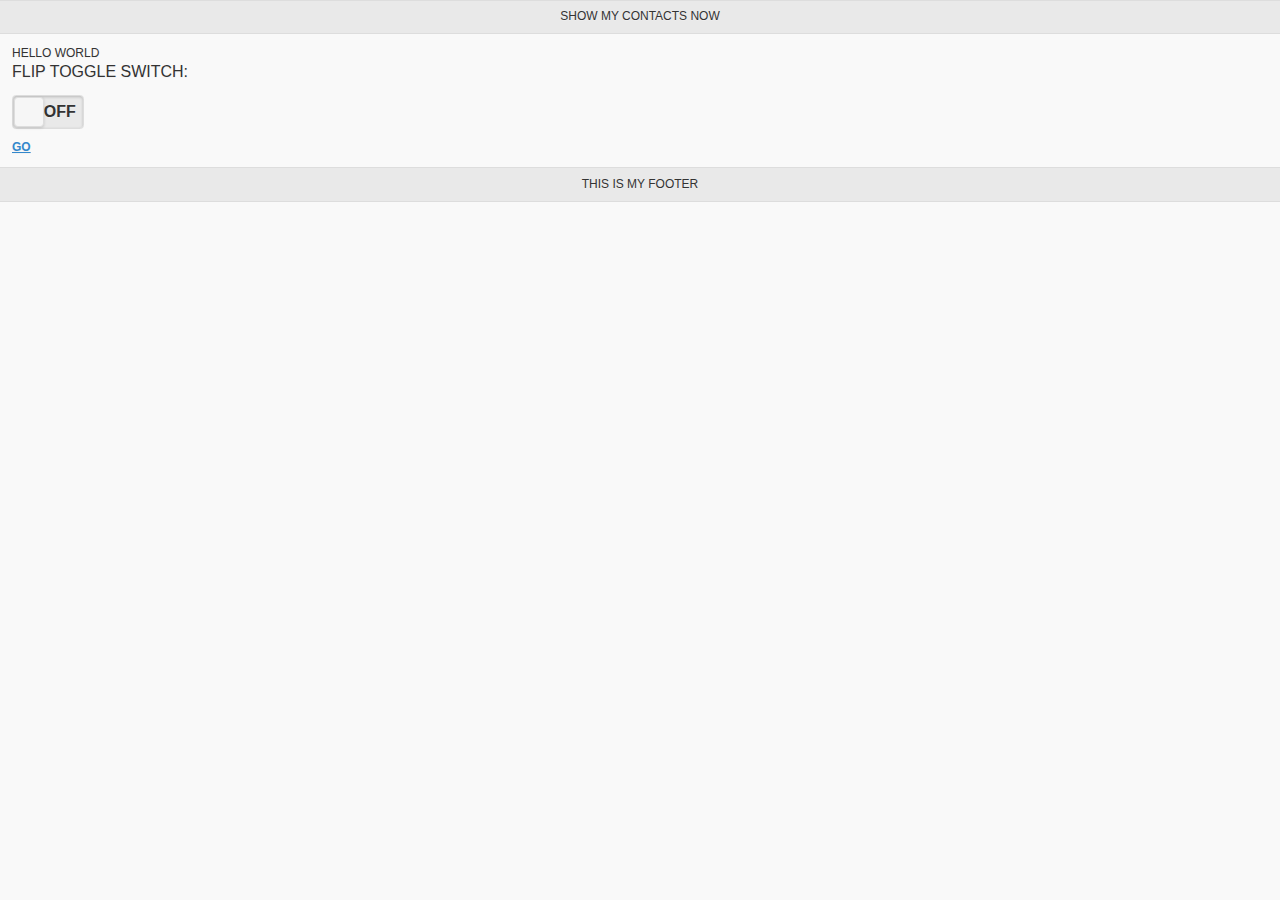
==== index.html @ 4d6c11db "no message" ====
﻿<!DOCTYPE html> 
<html> 
	<head> 
	<title>Page Title</title>
    <meta charset="UTF-8">
	<meta name="viewport" content="width=device-width, initial-scale=1" /> 
    <link rel="stylesheet" type="text/css" href="css/jquery.mobile-1.4.5.min.css" />
    <link rel="stylesheet" type="text/css" href="css/index.css" />
</head> 
<body>

  <div data-role="page" id="foo">
    <div data-role="header">
      <h1>Show My Contacts Now</h1>
    </div><!-- /header -->

    <div data-role="content">	
      Hello World
      <form>
        <label for="flip-1">Flip toggle switch:</label>
        <select id="flip-1" name="flip-1" data-role="slider">
            <option value="off">Off</option>
            <option value="on">On</option>
        </select>
        </form>
      <a href="#bar">Go</a>
    </div><!-- /content -->
    <div data-role="footer">
      <h1>this is my footer</h1>
    </div><!-- /header -->
  </div><!-- /page -->

  <div data-role="page" id="bar">
    <div data-role="header">
      <h1>This is second page</h1>
    </div><!-- /header -->

    <div data-role="content">	
      Page 2....of multi page template
      <div data-role="collapsible">
  <h1>Click me - I'm collapsible!</h1>
  <p>I'm the expanded content.</p>
</div>
    </div><!-- /content -->
    <div data-role="footer">
      <h1>this is my footer</h1>
    </div><!-- /header -->
  </div><!-- /page -->

<script type="text/javascript" src="cordova.js"></script>
<script type="text/javascript" src="js/index.js"></script>
<script type="text/javascript" src="js/jquery-1.11.1.min.js"></script>
<script type="text/javascript" src="js/jquery.mobile-1.4.5.min.js"></script>
</body>
</html>
---- css/index.css ----
/*
 * Licensed to the Apache Software Foundation (ASF) under one
 * or more contributor license agreements.  See the NOTICE file
 * distributed with this work for additional information
 * regarding copyright ownership.  The ASF licenses this file
 * to you under the Apache License, Version 2.0 (the
 * "License"); you may not use this file except in compliance
 * with the License.  You may obtain a copy of the License at
 *
 * http://www.apache.org/licenses/LICENSE-2.0
 *
 * Unless required by applicable law or agreed to in writing,
 * software distributed under the License is distributed on an
 * "AS IS" BASIS, WITHOUT WARRANTIES OR CONDITIONS OF ANY
 * KIND, either express or implied.  See the License for the
 * specific language governing permissions and limitations
 * under the License.
 */
* {
    -webkit-tap-highlight-color: rgba(0,0,0,0); /* make transparent link selection, adjust last value opacity 0 to 1.0 */
}

body {
    -webkit-touch-callout: none;                /* prevent callout to copy image, etc when tap to hold */
    -webkit-text-size-adjust: none;             /* prevent webkit from resizing text to fit */
    -webkit-user-select: none;                  /* prevent copy paste, to allow, change 'none' to 'text' */
    background-color:#E4E4E4;
    background-image:linear-gradient(top, #A7A7A7 0%, #E4E4E4 51%);
    background-image:-webkit-linear-gradient(top, #A7A7A7 0%, #E4E4E4 51%);
    background-image:-ms-linear-gradient(top, #A7A7A7 0%, #E4E4E4 51%);
    background-image:-webkit-gradient(
        linear,
        left top,
        left bottom,
        color-stop(0, #A7A7A7),
        color-stop(0.51, #E4E4E4)
    );
    background-attachment:fixed;
    font-family:'HelveticaNeue-Light', 'HelveticaNeue', Helvetica, Arial, sans-serif;
    font-size:12px;
    height:100%;
    margin:0px;
    padding:0px;
    text-transform:uppercase;
    width:100%;
}

/* Portrait layout (default) */
.app {
    background:url(../img/logo.png) no-repeat center top; /* 170px x 200px */
    position:absolute;             /* position in the center of the screen */
    left:50%;
    top:50%;
    height:50px;                   /* text area height */
    width:225px;                   /* text area width */
    text-align:center;
    padding:180px 0px 0px 0px;     /* image height is 200px (bottom 20px are overlapped with text) */
    margin:-115px 0px 0px -112px;  /* offset vertical: half of image height and text area height */
                                   /* offset horizontal: half of text area width */
}

/* Landscape layout (with min-width) */
@media screen and (min-aspect-ratio: 1/1) and (min-width:400px) {
    .app {
        background-position:left center;
        padding:75px 0px 75px 170px;  /* padding-top + padding-bottom + text area = image height */
        margin:-90px 0px 0px -198px;  /* offset vertical: half of image height */
                                      /* offset horizontal: half of image width and text area width */
    }
}

h2 
{
    background-color:Blue;
    font-style:italic;
}


h1 {
    font-size:24px;
    font-weight:normal;
    margin:0px;
    overflow:visible;
    padding:0px;
    text-align:center;
}

.event {
    border-radius:4px;
    -webkit-border-radius:4px;
    color:#FFFFFF;
    font-size:12px;
    margin:0px 30px;
    padding:2px 0px;
}

.event.listening {
    background-color:#333333;
    display:block;
}

.event.received {
    background-color:#4B946A;
    display:none;
}

@keyframes fade {
    from { opacity: 1.0; }
    50% { opacity: 0.4; }
    to { opacity: 1.0; }
}
 
@-webkit-keyframes fade {
    from { opacity: 1.0; }
    50% { opacity: 0.4; }
    to { opacity: 1.0; }
}
 
.blink {
    animation:fade 3000ms infinite;
    -webkit-animation:fade 3000ms infinite;
}
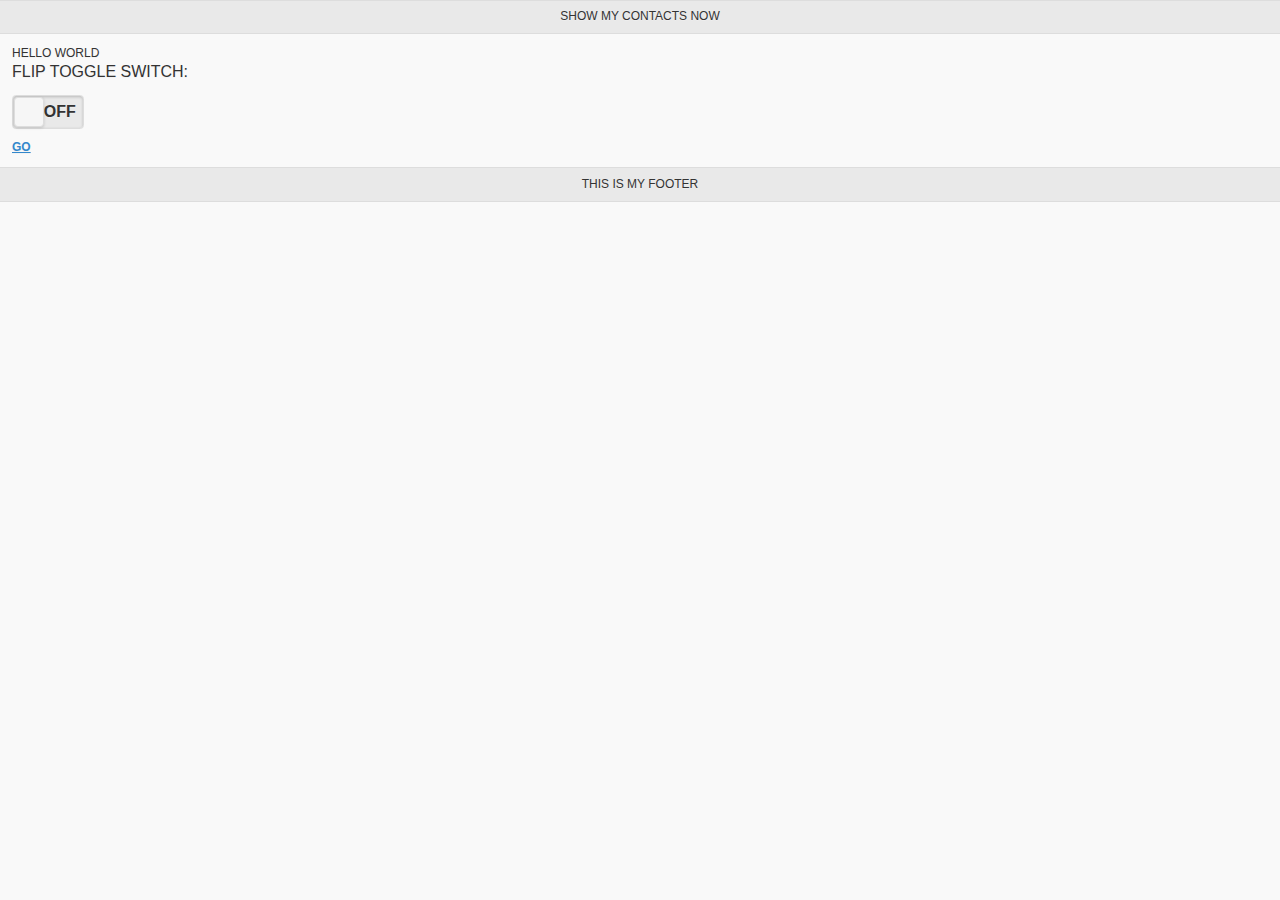
==== commit 07418e49: "no message" ====
--- a/index.html
+++ b/index.html
@@ -38,9 +38,17 @@
     <div data-role="content">	
       Page 2....of multi page template
       <div data-role="collapsible">
-  <h1>Click me - I'm collapsible!</h1>
-  <p>I'm the expanded content.</p>
-</div>
+        <h1>Click me - I'm collapsible!</h1>
+            <p>I'm the expanded content.</p>
+        </div>
+        <br /><br />
+        <ul data-role="listview" data-inset="true" data-filter="true">
+    <li><a href="#">Acura</a></li>
+    <li><a href="#">Audi</a></li>
+    <li><a href="#">BMW</a></li>
+    <li><a href="#">Cadillac</a></li>
+    <li><a href="#">Ferrari</a></li>
+</ul>
     </div><!-- /content -->
     <div data-role="footer">
       <h1>this is my footer</h1>
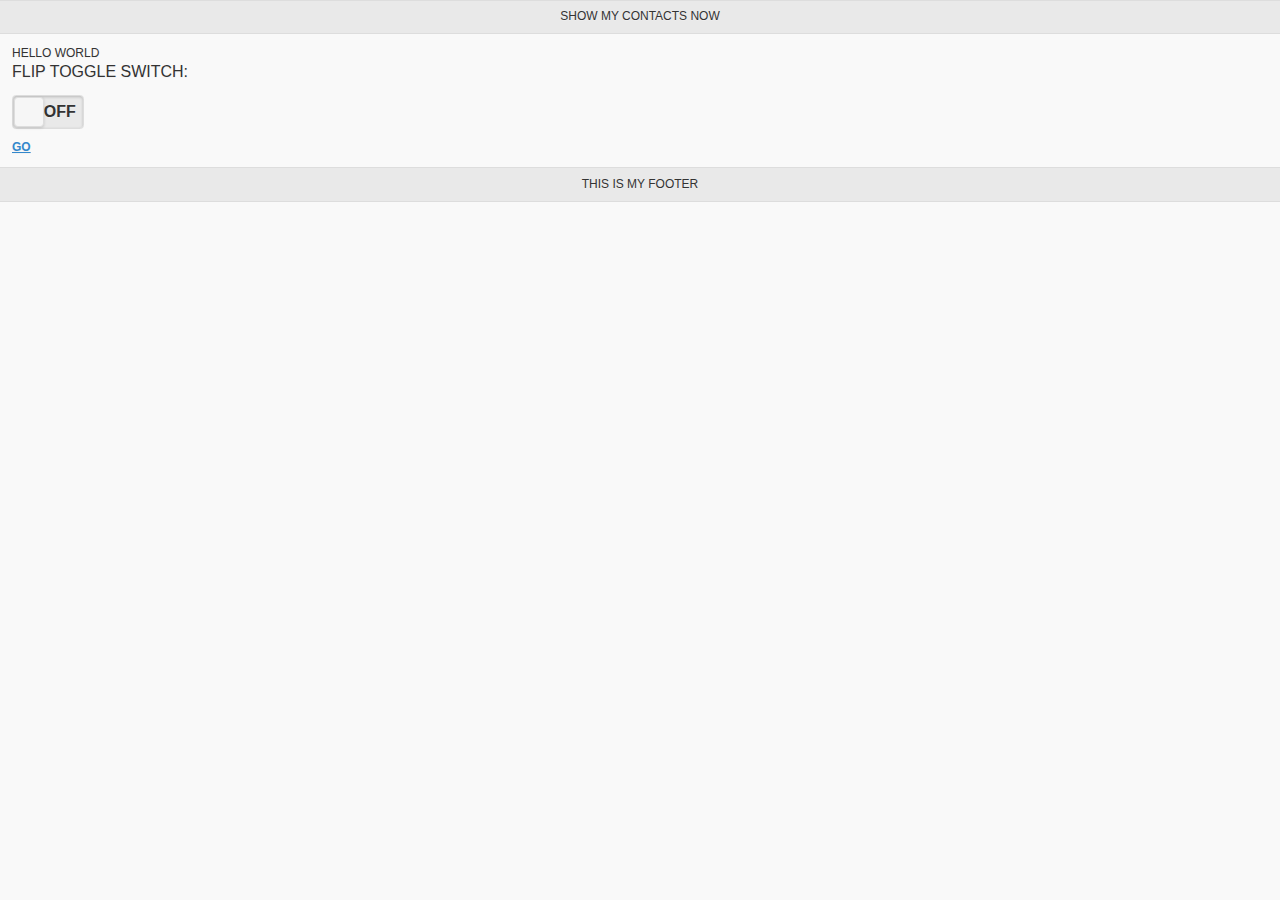
==== commit 1fcc0640: "no message" ====
--- a/index.html
+++ b/index.html
@@ -32,7 +32,7 @@
 
   <div data-role="page" id="bar">
     <div data-role="header">
-      <h1>This is second page</h1>
+      <h1>This is third page</h1>
     </div><!-- /header -->
 
     <div data-role="content">	
@@ -49,11 +49,53 @@
     <li><a href="#">Cadillac</a></li>
     <li><a href="#">Ferrari</a></li>
 </ul>
+
+<a href="#bar2">Go</a>
     </div><!-- /content -->
     <div data-role="footer">
       <h1>this is my footer</h1>
     </div><!-- /header -->
   </div><!-- /page -->
+
+
+  <div data-role="page" id="bar2">
+    <div data-role="header">
+      <h1>This is second page</h1>
+    </div><!-- /header -->
+
+    <div data-role="content">	
+    <div data-demo-html="true">
+			<div data-role="tabs" id="tabs">
+		      <div data-role="navbar">
+			    <ul>
+			      <li><a href="#one" data-ajax="false">one</a></li>
+			      <li><a href="#two" data-ajax="false">two</a></li>
+			      <li><a href="ajax-content-ignore.html" data-ajax="false">three</a></li>
+			    </ul>
+		      </div>
+		      <div id="one" class="ui-body-d ui-content">
+		        <h1>First tab contents</h1>
+		      </div>
+		      <div id="two">
+		        <ul data-role="listview" data-inset="true">
+		            <li><a href="#">Toyota</a></li>
+		            <li><a href="#">Honda</a></li>
+		            <li><a href="#">Suzuki</a></li>
+		            <li><a href="#">Ford</a></li>
+		            <li><a href="#">Kia</a></li>
+		        </ul>
+		      </div>
+		    </div>
+		</div>
+  </div><!-- /content -->
+    <div data-role="footer">
+      <h1>this is my footer</h1>
+    </div><!-- /header -->
+  </div><!-- /page -->
+
+
+
+
 
 <script type="text/javascript" src="cordova.js"></script>
 <script type="text/javascript" src="js/index.js"></script>
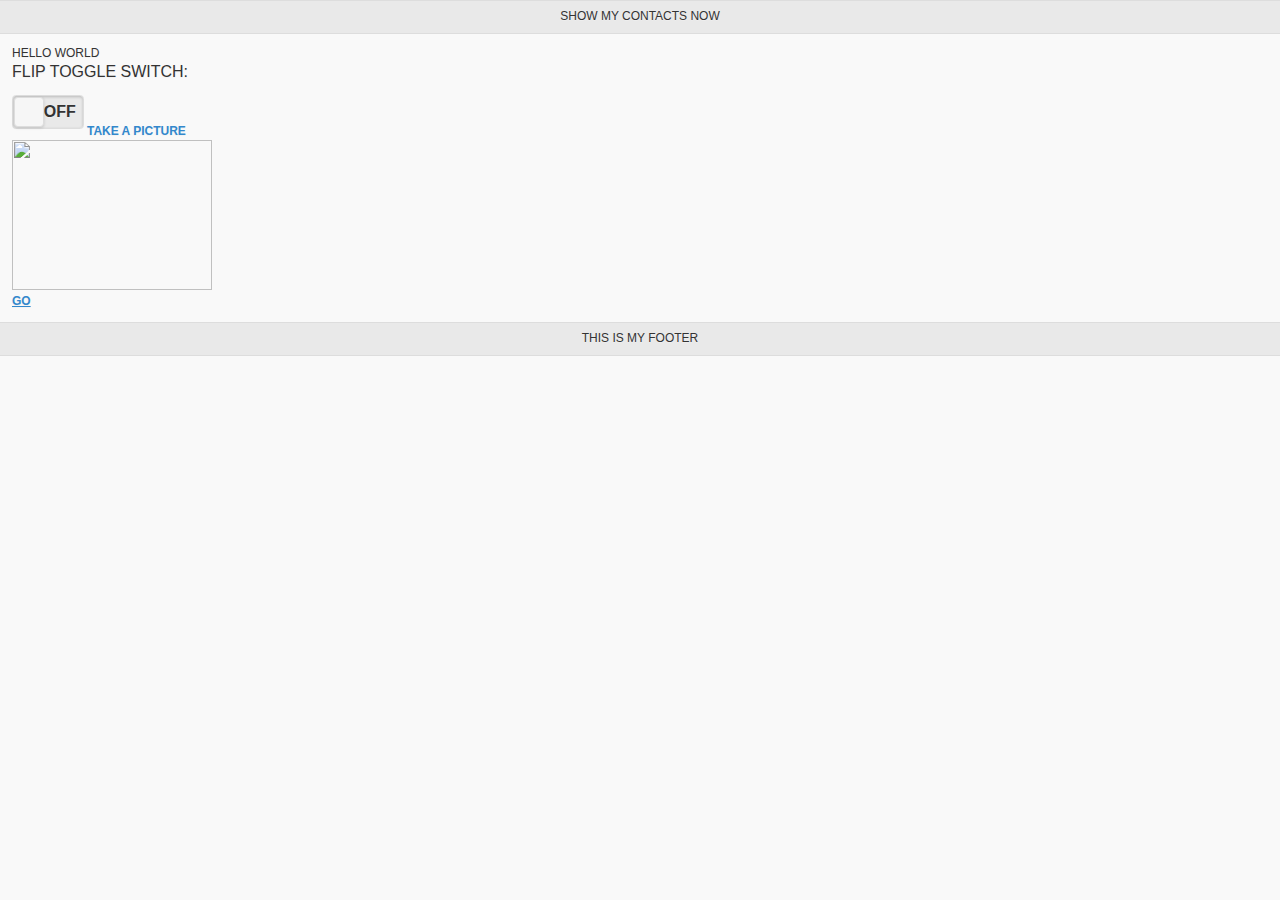
==== commit e9d8cb93: "no message" ====
--- a/index.html
+++ b/index.html
@@ -22,6 +22,8 @@
             <option value="off">Off</option>
             <option value="on">On</option>
         </select>
+        <a onclick="takePic()">Take a picture</a><br />
+        <img src="" id="myImage" width="200" height="150" /> 
         </form>
       <a href="#bar">Go</a>
     </div><!-- /content -->
@@ -50,7 +52,7 @@
     <li><a href="#">Ferrari</a></li>
 </ul>
 
-<a href="#bar2">Go</a>
+<a href="#bar2">Go go go</a>
     </div><!-- /content -->
     <div data-role="footer">
       <h1>this is my footer</h1>
@@ -87,6 +89,14 @@
 		      </div>
 		    </div>
 		</div>
+
+        <a id="testLink" rel="external">Bring the Funk</a>
+        <div data-role="collapsible">
+        <h3>Result from Ray</h3>
+        <p id="resultBlock"></p>
+        <p id="geolocation">Finding geolocation...</p>
+</div>
+
   </div><!-- /content -->
     <div data-role="footer">
       <h1>this is my footer</h1>
@@ -94,12 +104,84 @@
   </div><!-- /page -->
 
 
-
+  
 
 
 <script type="text/javascript" src="cordova.js"></script>
 <script type="text/javascript" src="js/index.js"></script>
 <script type="text/javascript" src="js/jquery-1.11.1.min.js"></script>
 <script type="text/javascript" src="js/jquery.mobile-1.4.5.min.js"></script>
+<script type="text/javascript" src="js/myapp.js"></script>
+
+<script type="text/javascript">
+    $(document).ready(function () {
+
+        $("#testLink").click(function (e) {
+            e.preventDefault();
+
+            $.ajax({
+                url: 'http://echo.jsontest.com/key/value/one/two',
+                data: {
+                    format: 'json'
+                },
+                error: function () {
+                    $('#resultBlock').html('<p>An error has occurred</p>');
+                },
+                dataType: 'jsonp',
+                success: function (data) {
+                    var $first = data.one;
+                    alert("Hello");
+                    alert($first);
+                    var $second = data.key;
+                    $('#resultBlock').append($first).append($second);
+                },
+                type: 'GET'
+            });
+
+
+        });
+
+    });
+
+</script>
+
+<script type="text/javascript" charset="utf-8">
+
+    // Wait for Cordova to load
+    //
+    document.addEventListener("deviceready", onDeviceReady, false);
+
+    // Cordova is ready
+    //
+    function onDeviceReady() {
+        alert("On device read");
+        navigator.geolocation.getCurrentPosition(onSuccess, onError);
+    }
+
+    // onSuccess Geolocation
+    //
+    function onSuccess(position) {
+        alert("On success");
+        var element = document.getElementById('geolocation');
+        element.innerHTML = 'Latitude: ' + position.coords.latitude + '<br />' +
+                            'Longitude: ' + position.coords.longitude + '<br />' +
+                            'Altitude: ' + position.coords.altitude + '<br />' +
+                            'Accuracy: ' + position.coords.accuracy + '<br />' +
+                            'Altitude Accuracy: ' + position.coords.altitudeAccuracy + '<br />' +
+                            'Heading: ' + position.coords.heading + '<br />' +
+                            'Speed: ' + position.coords.speed + '<br />' +
+                            'Timestamp: ' + position.timestamp + '<br />';
+    }
+
+    // onError Callback receives a PositionError object
+    //
+    function onError(error) {
+        alert('code: ' + error.code + '\n' +
+                'message: ' + error.message + '\n');
+    }
+
+    </script>
+
 </body>
-</html>+</html>
+
